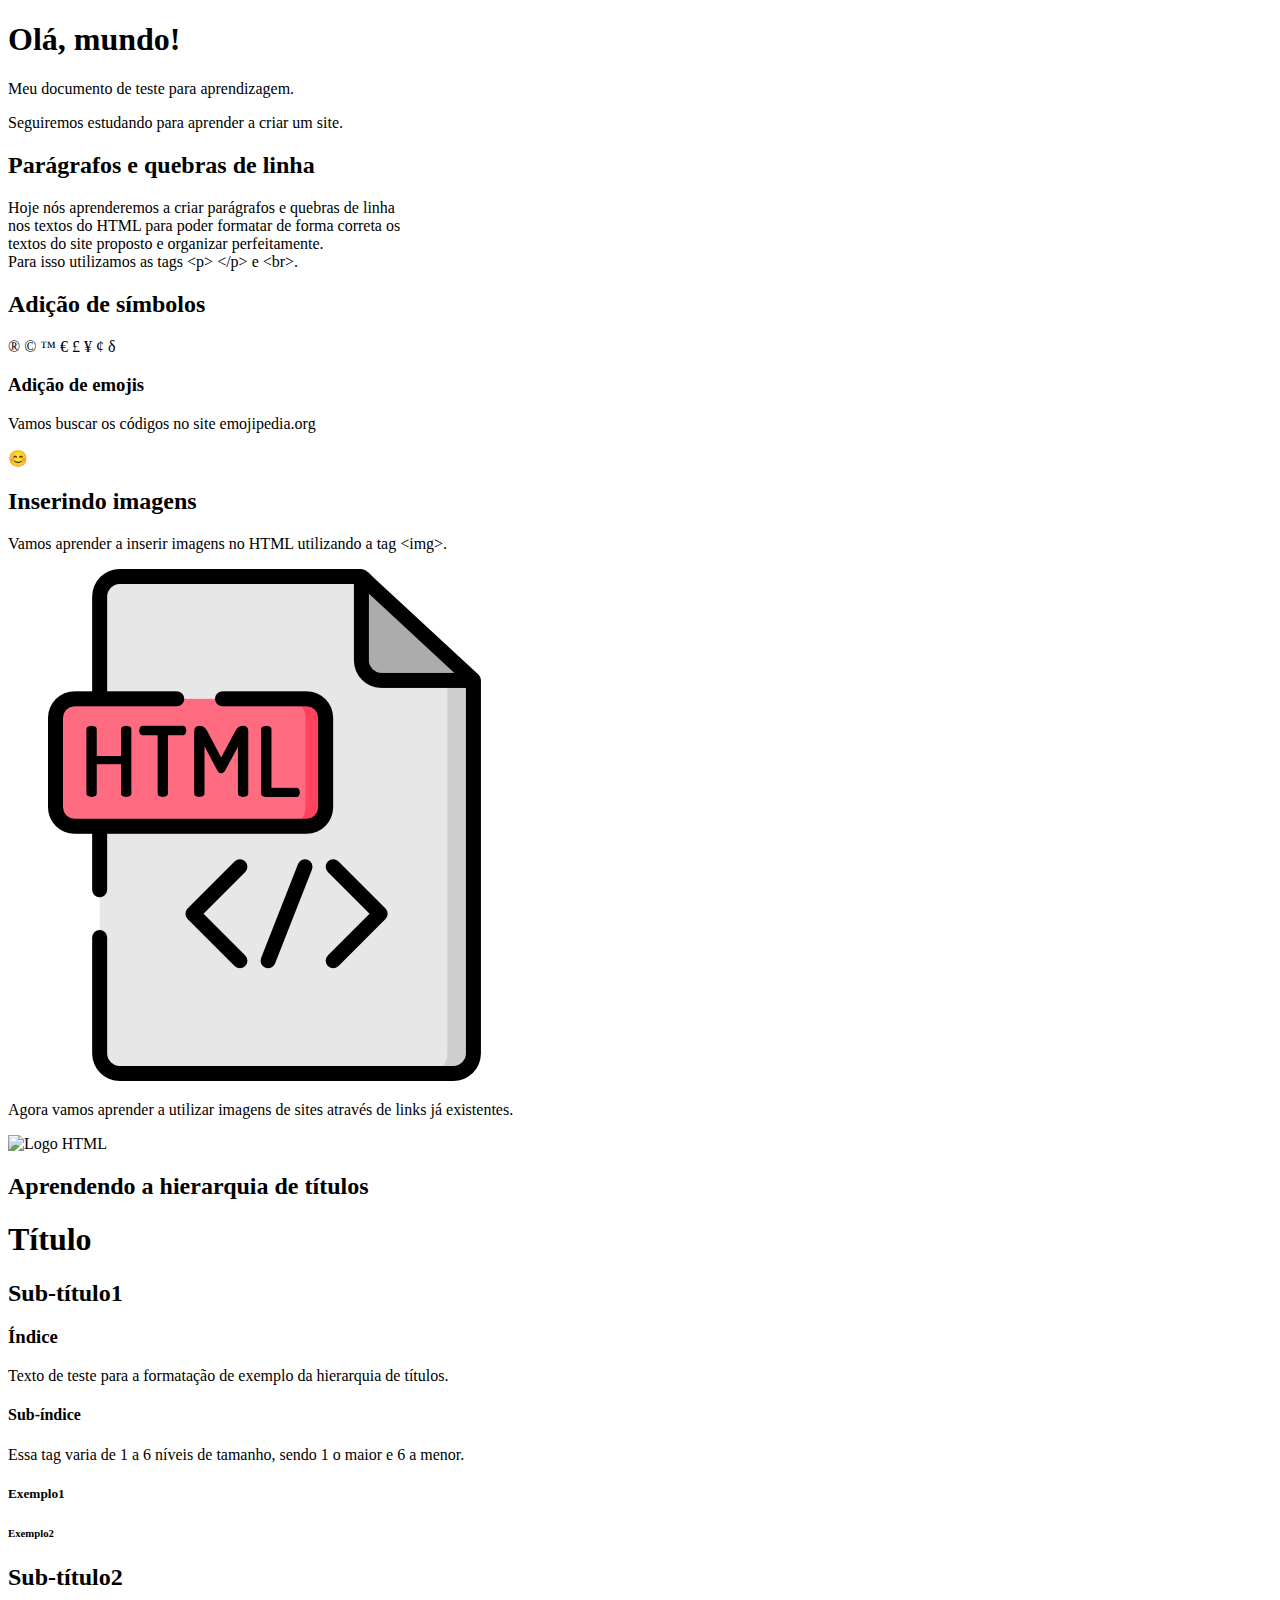
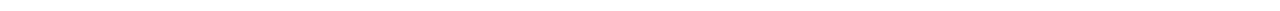
==== index.html @ 5b97d270 "aula_06" ====
<!DOCTYPE html> <!-- Digitando o ponto de exclamação o VS CODE implementa 
                uma estrutura pronta -->
<html lang="pt-BR">
<head>
    <meta charset="UTF-8"> <!-- Essa linha permite a acentuação -->
    <meta http-equiv="X-UA-Compatible" content="IE=edge">
    <meta name="viewport" content="width=device-width, initial-scale=1.0">
    <link rel="shortcut icon" href="html.ico" type="image/x-icon">
    <!-- A tag LINK esta sendo utilizada para inserir o ícone de 
    favorito no documento HTML. No VS CODE é muito simples, basta 
    digitar LINK e selecionar a opção com o complemento desejado.
    Virá preenchida automáticamente, basta trocar o arquivo dentro
    do HREF. -->
    <title>Aprendendo HTML</title>
</head>
<body>
    <h1>Olá, mundo!</h1>
    <p>Meu documento de teste para aprendizagem.</p>
    <p>Seguiremos estudando para aprender a criar um site.</p>
    <h2>Parágrafos e quebras de linha</h2>
    <p>Hoje nós aprenderemos a criar parágrafos e quebras de linha <br>
        nos textos do HTML para poder formatar de forma correta os <br>
        textos do site proposto e organizar perfeitamente.<br>
        Para isso utilizamos as tags &lt;p&gt; &lt;/p&gt; e &lt;br&gt;.
        <!-- [&lt;] LESS THAN (Menor que) / [&gt;] GREATER THAN (Maior que) -->
    </p>
    <h2>Adição de símbolos</h2>
    <p>&reg; &copy; &trade; &euro; &pound; &yen; &cent; &delta;</p>
    <h3>Adição de emojis</h3>
    <p>Vamos buscar os códigos no site emojipedia.org</p>
    <p>&#x1F60A;</p> <!-- &#x e complementa com a númeração do site -->
    <h2>Inserindo imagens</h2>
    <p>Vamos aprender a inserir imagens no HTML utilizando a tag 
        &lt;img&gt;.</p> 
    <!-- Melhor apenas digitar IMG e dar ENTER, pois o VS CODE 
        complementa o resto. -->
    <img src="html.png" alt="Figura HTML">
    <!-- Dentro das aspas do SRC aperte CTRL+ESPAÇO para selecionar
    imagem da raiz do projeto. -->
    <p>Agora vamos aprender a utilizar imagens de sites através de 
        links já existentes.
    </p>
    <img src="https://cdn-icons-png.flaticon.com/512/888/888859.png" 
    alt="Logo HTML">
    <!-- Basta colar o link da imagem nas aspas do SRC. Porém a imagem
    só aparece enquanto o servidor da imagem permanecer ativo e em 
    conexão. -->
    <h2>Aprendendo a hierarquia de títulos</h2>
    <h1>Título</h1>
    <h2>Sub-título1</h2>
    <h3>Índice</h3>
    <p>Texto de teste para a formatação de exemplo da hierarquia
        de títulos.
    </p>
    <h4>Sub-índice</h4>
    <p>Essa tag varia de 1 a 6 níveis de tamanho, sendo 1 o 
        maior e 6 a menor.
    </p>
    <h5>Exemplo1</h5><h6>Exemplo2</h6>
    <h2>Sub-título2</h2>
</body>
</html>
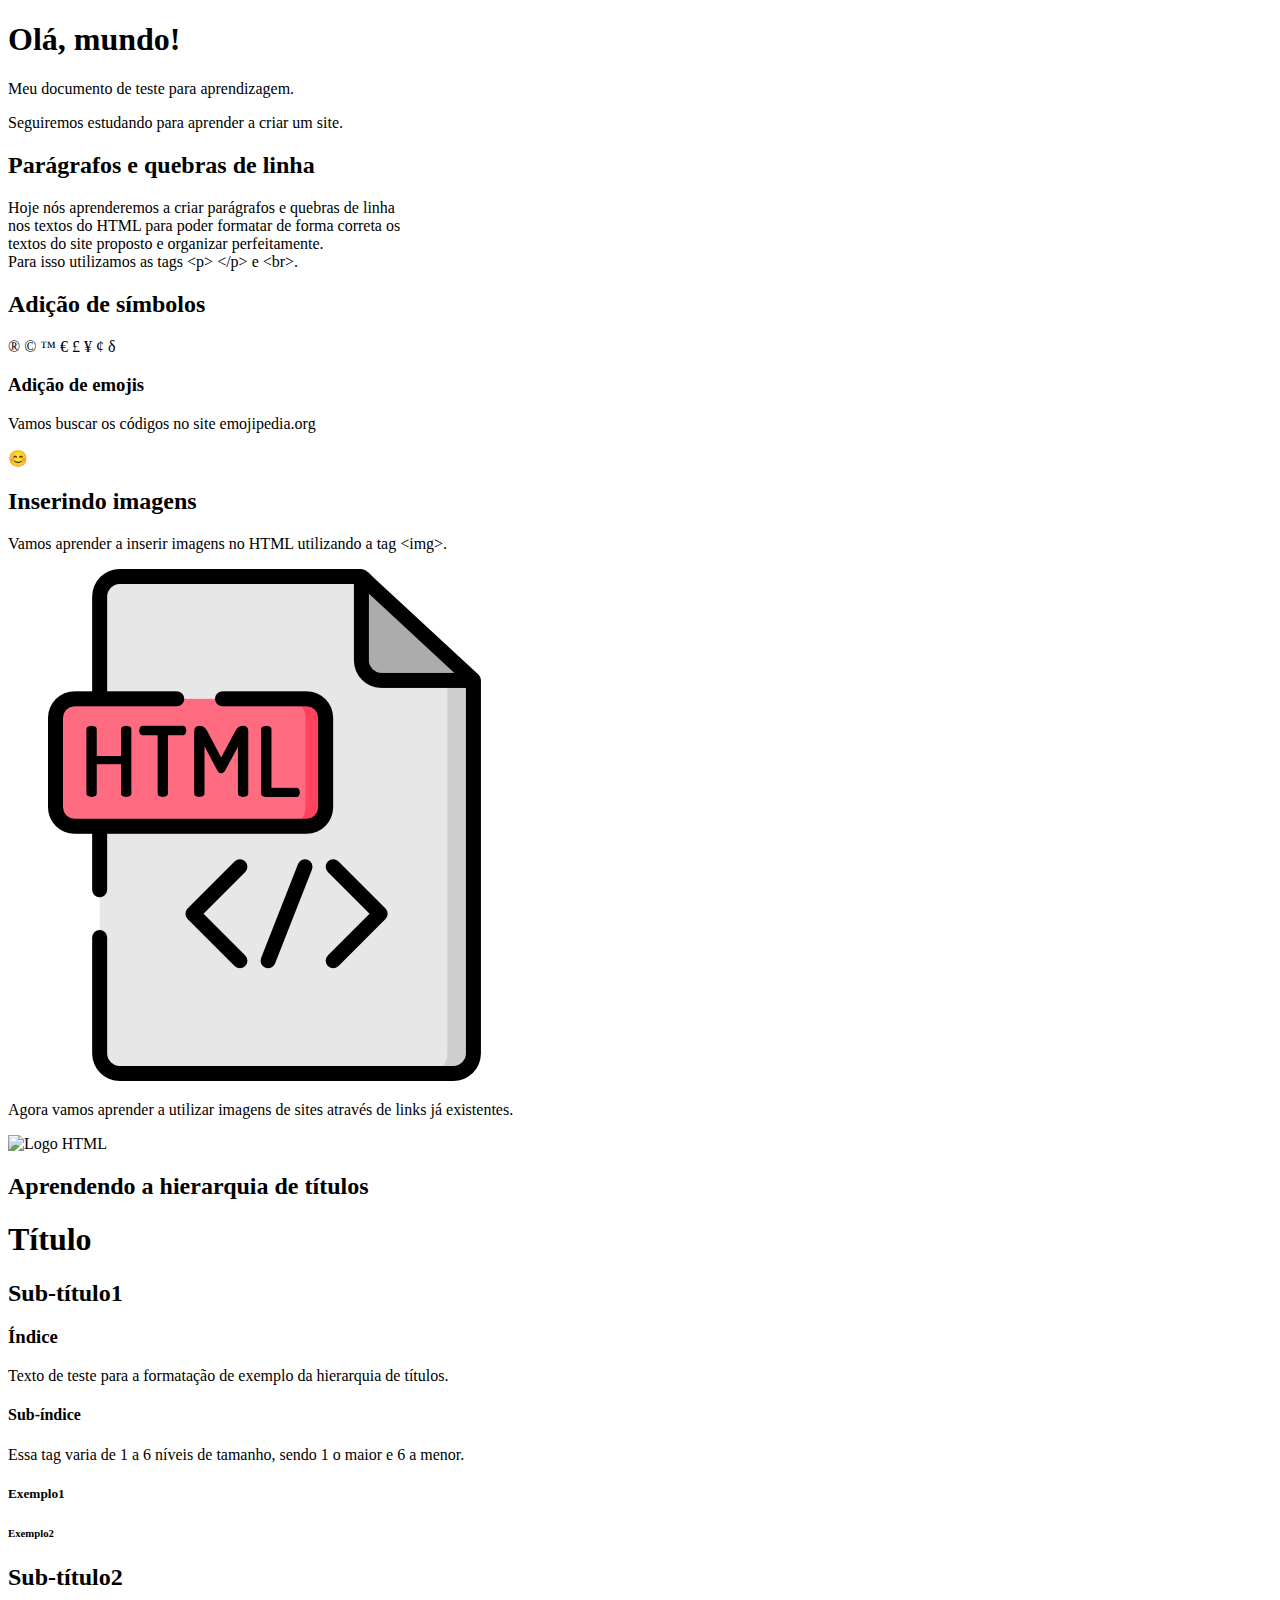
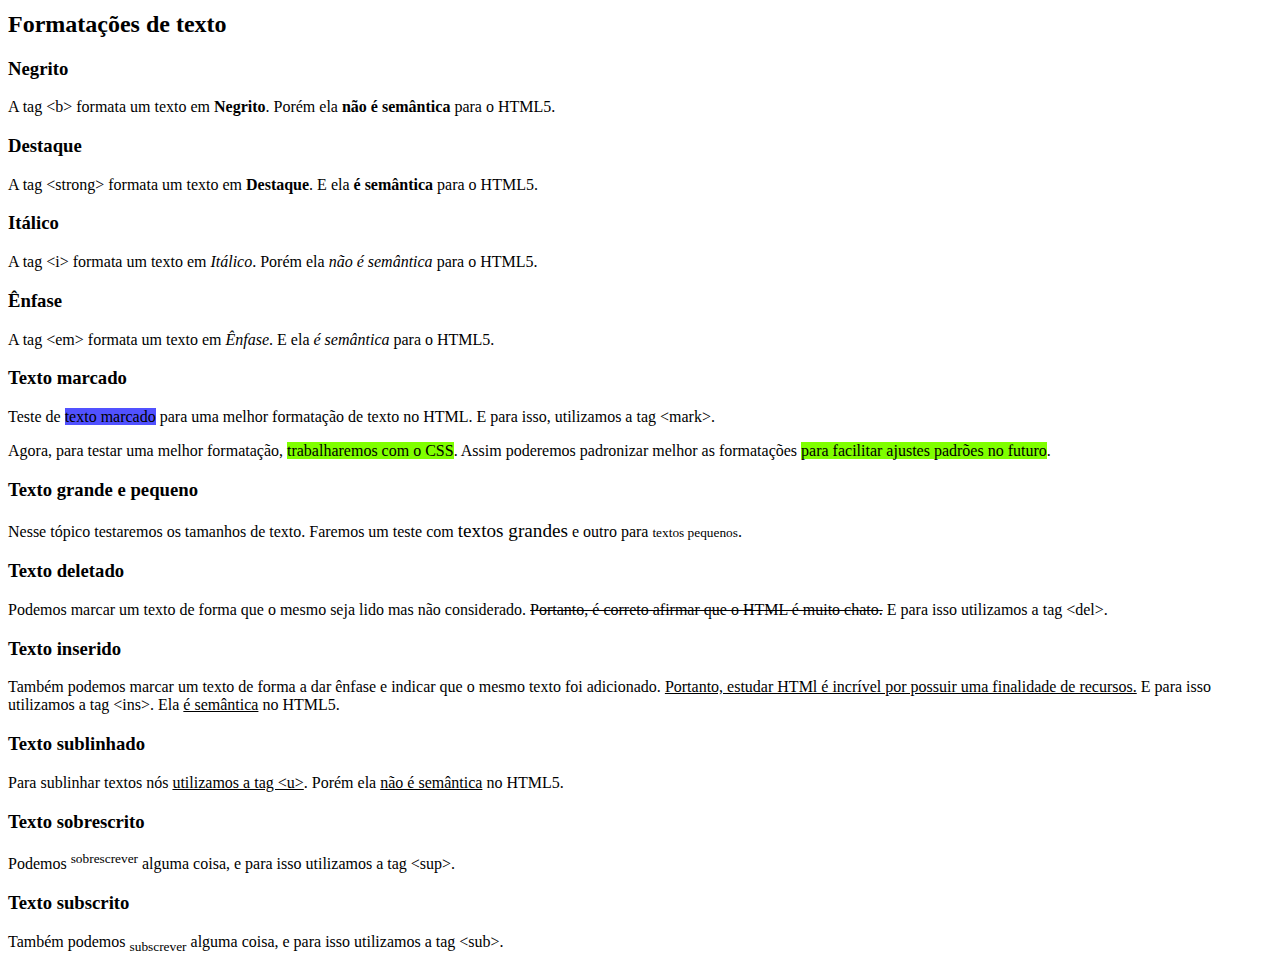
==== commit fcbc0c92: "aula_07" ====
--- a/index.html
+++ b/index.html
@@ -12,6 +12,11 @@
     Virá preenchida automáticamente, basta trocar o arquivo dentro
     do HREF. -->
     <title>Aprendendo HTML</title>
+    <style>
+        mark {
+            background-color: chartreuse;
+        }
+    </style>
 </head>
 <body>
     <h1>Olá, mundo!</h1>
@@ -58,5 +63,83 @@
     </p>
     <h5>Exemplo1</h5><h6>Exemplo2</h6>
     <h2>Sub-título2</h2>
+    <h2>Formatações de texto</h2>
+    <h3>Negrito</h3>
+    <p>A tag &lt;b&gt; formata um texto em <b>Negrito</b>.
+        Porém ela <b>não é semântica</b> para o HTML5.
+    </p>
+    <h3>Destaque</h3>
+    <p>A tag &lt;strong&gt; formata um texto em <strong>Destaque</strong>.
+        E ela <strong>é semântica</strong> para o HTML5.
+    </p>
+    <h3>Itálico</h3>
+    <p>A tag &lt;i&gt; formata um texto em <i>Itálico</i>.
+        Porém ela <i>não é semântica</i> para o HTML5.
+    </p>
+    <h3>Ênfase</h3>
+    <p>A tag &lt;em&gt; formata um texto em <em>Ênfase</em>.
+        E ela <em>é semântica</em> para o HTML5.
+    </p>
+<!-- As teclas de atalho CTRL+SHIFT+P e selecionar 'Emmet: 
+    Envolver com Abreviação' ajuda na formatação do código 
+    quando necessário inserir tags rapidamente entre um texto
+    selecionado.-->
+    <h3>Texto marcado</h3>
+    <p>Teste de <mark style="background-color: #5151ff;">
+        <!-- Um dos métodos de se usar o STYLE. Tornando essa
+        tag uma formatação única. -->
+        texto marcado</mark> para uma melhor formatação de 
+        texto no HTML. E para isso, utilizamos a tag &lt;mark&gt;.
+    </p>
+    <p>
+        Agora, para testar uma melhor formatação, <mark>
+        trabalharemos com o CSS</mark>. Assim poderemos 
+        padronizar melhor as formatações <mark>para facilitar
+        ajustes padrões no futuro</mark>.
+    </p>
+<!-- Na tag HEAD criamos a tag STYLE referênciando a tag MARK
+para padronizar a formatação em todas as tags MARK. Lembrando
+que STYLE é padrão CSS. -->
+    <h3>Texto grande e pequeno</h3>
+    <p>
+        Nesse tópico testaremos os tamanhos de texto. Faremos 
+        um teste com <big>textos grandes</big> e outro para 
+<!-- Tags em VERMELHO significam que estão obsoletas em novas
+atualizações do HTML, e irão cair em desuso futuramente. É
+recomendado a não utilização delas. -->
+<!-- Atualmente o ideal para aterações de tamanho assim é a 
+utilização do CSS para a formatação de tamanho do texto. -->
+        <small>textos pequenos</small>.
+    </p>
+    <h3>Texto deletado</h3>
+    <p>
+        Podemos marcar um texto de forma que o mesmo seja lido 
+        mas não considerado. <del>Portanto, é correto afirmar 
+        que o HTML é muito chato.</del> E para isso utilizamos 
+        a tag &lt;del&gt;.
+    </p>
+    <h3>Texto inserido</h3>
+    <p>
+        Também podemos marcar um texto de forma a dar ênfase e 
+        indicar que o mesmo texto foi adicionado. <ins>Portanto, 
+        estudar HTMl é incrível por possuir uma finalidade de 
+        recursos.</ins> E para isso utilizamos a tag &lt;ins&gt;. 
+        Ela <ins>é semântica</ins> no HTML5.
+    </p>
+    <h3>Texto sublinhado</h3>
+    <p>
+        Para sublinhar textos nós <u>utilizamos a tag &lt;u&gt;</u>. 
+        Porém ela <u>não é semântica</u> no HTML5.
+    </p>
+    <h3>Texto sobrescrito</h3>
+    <p>
+        Podemos <sup>sobrescrever</sup> alguma coisa, e para isso 
+        utilizamos a tag &lt;sup&gt;.
+    </p>
+    <h3>Texto subscrito</h3>
+    <p>
+        Também podemos <sub>subscrever</sub> alguma coisa, e para 
+        isso utilizamos a tag &lt;sub&gt;.
+    </p>
 </body>
 </html>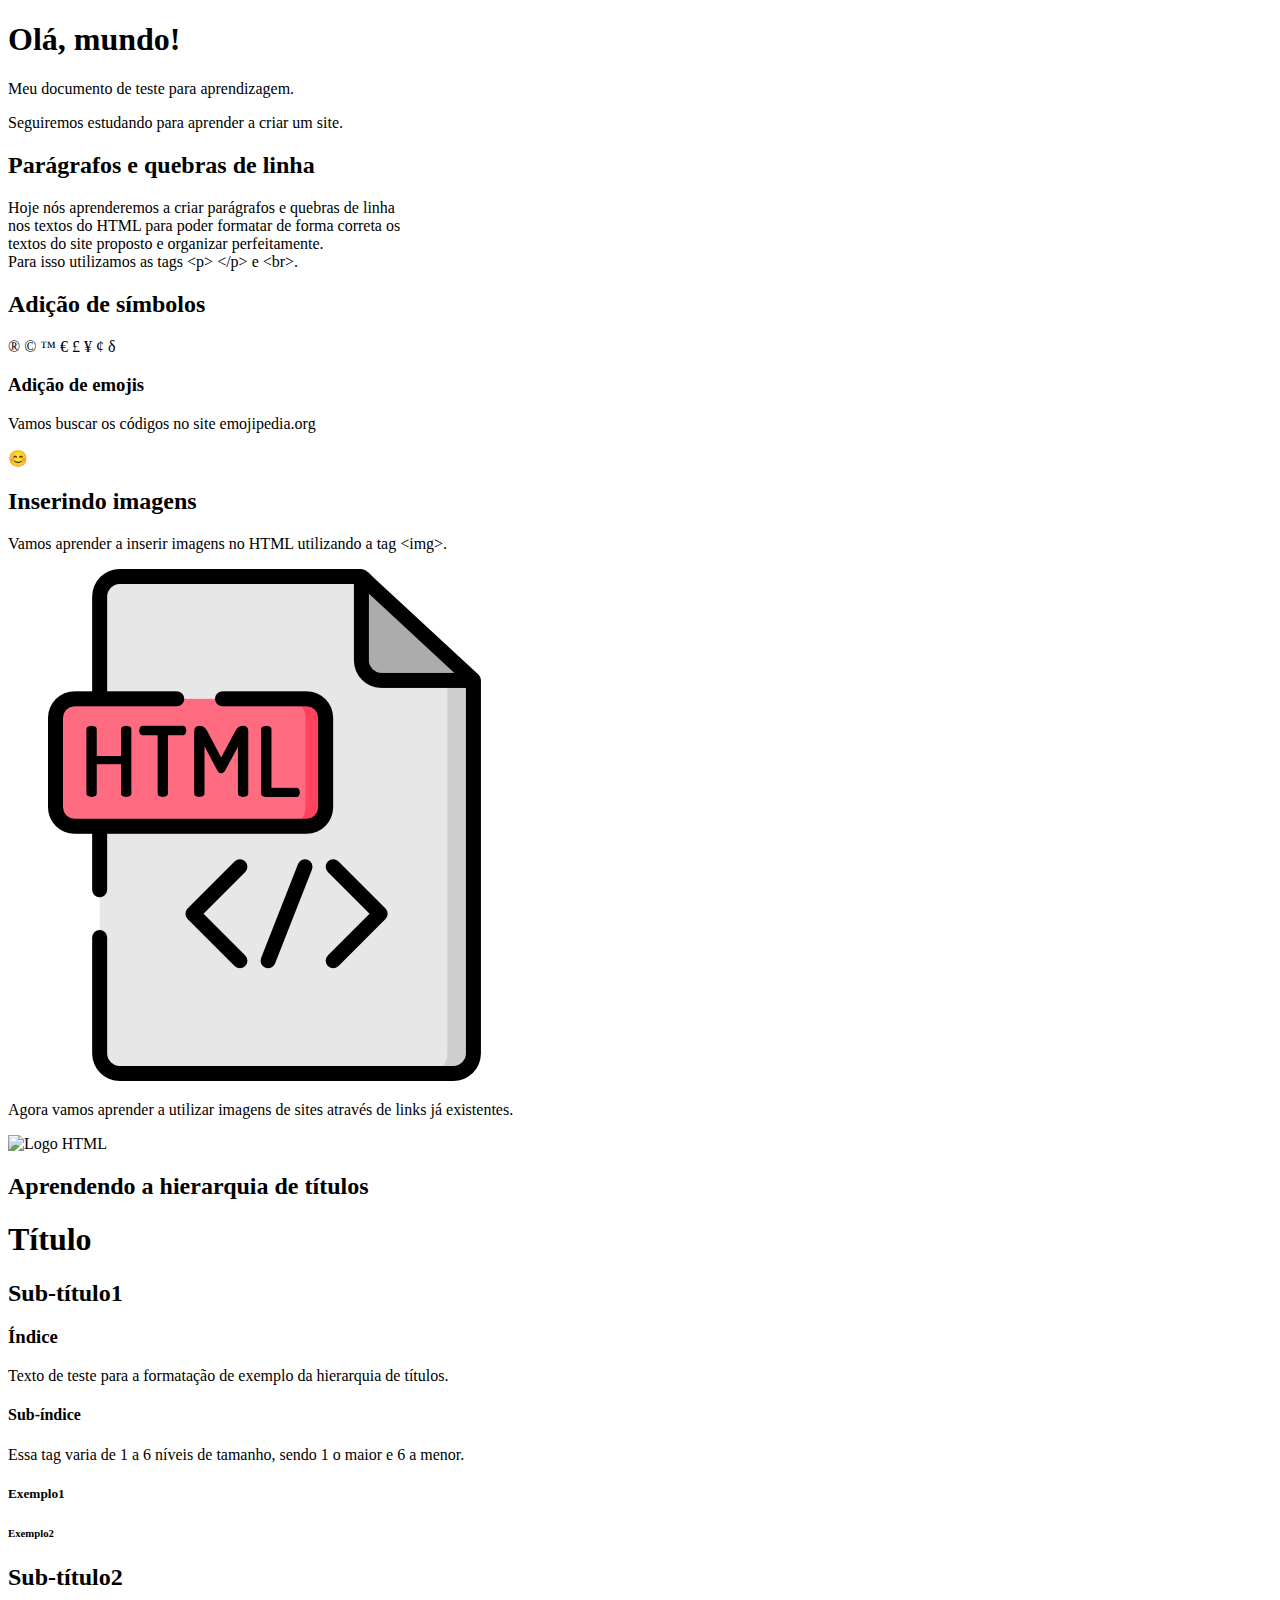
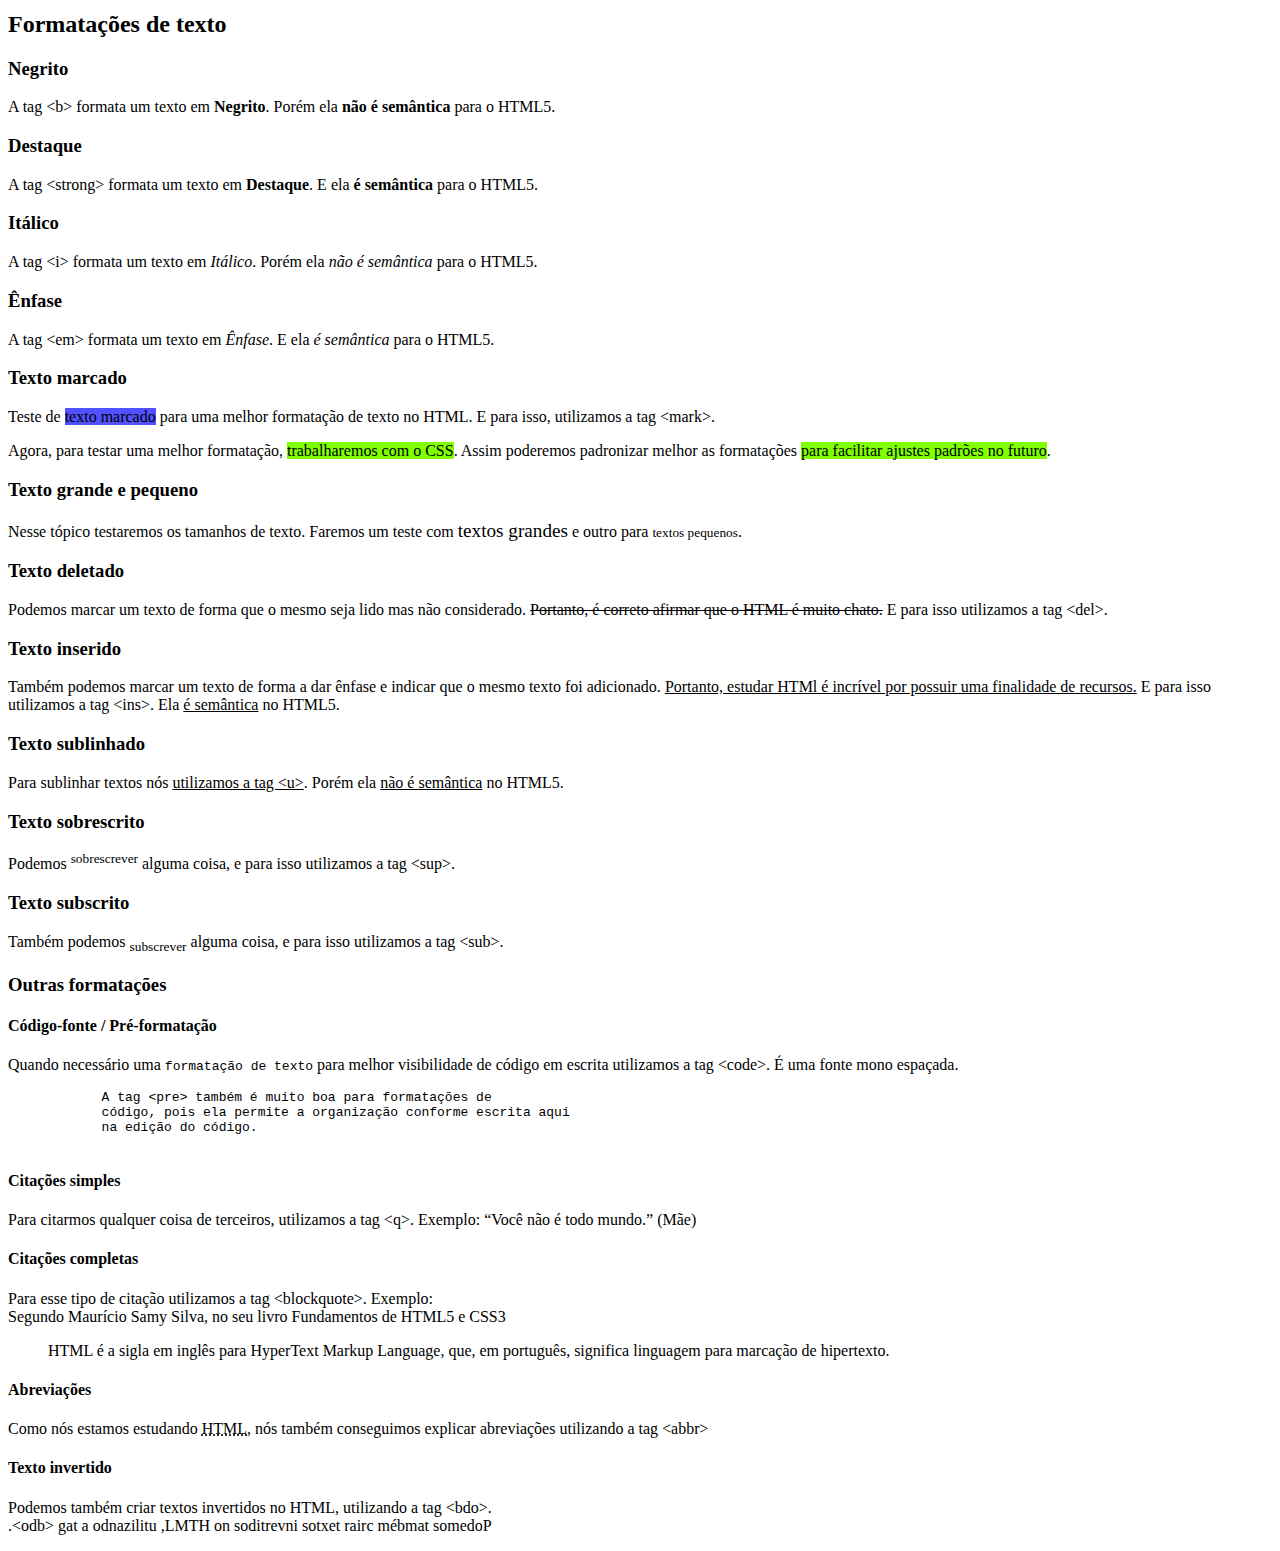
==== commit e7f6dfd6: "aula_08" ====
--- a/index.html
+++ b/index.html
@@ -141,5 +141,46 @@
         Também podemos <sub>subscrever</sub> alguma coisa, e para 
         isso utilizamos a tag &lt;sub&gt;.
     </p>
+    <h3>Outras formatações</h3>
+    <h4>Código-fonte / Pré-formatação</h4>
+    <p>
+        Quando necessário uma <code>formatação de texto</code> para 
+        melhor visibilidade de código em escrita utilizamos a tag 
+        &lt;code&gt;. É uma fonte mono espaçada.
+    </p>
+    <pre>
+            A tag &lt;pre&gt; também é muito boa para formatações de
+            código, pois ela permite a organização conforme escrita aqui
+            na edição do código.
+    </pre>
+    <h4>Citações simples</h4>
+    <p>
+        Para citarmos qualquer coisa de terceiros, utilizamos a tag &lt;q&gt;. 
+        Exemplo: <q>Você não é todo mundo.</q> (Mãe)
+    </p>
+    <h4>Citações completas</h4>
+    <p>
+        Para esse tipo de citação utilizamos a tag &lt;blockquote&gt;. 
+        Exemplo:<br>
+        Segundo Maurício Samy Silva, no seu livro Fundamentos de HTML5 e CSS3<br>
+        <blockquote cite="https://www.google.com.br/books/edition/Fundamentos_de_HTML5_e_CSS3/2iPYCQAAQBAJ?hl=pt-BR&gbpv=0">
+        <!-- O link não é exibido visualmente, mas ajuda bastante os gerenciadores
+        de busca no back-end. -->
+            HTML é a sigla em inglês para HyperText Markup Language, que, em
+            português, significa linguagem para marcação de hipertexto.
+        </blockquote>
+    </p>
+    <h4>Abreviações</h4>
+    <P>
+        Como nós estamos estudando <abbr title="HyperText Markup Language">HTML</abbr>, 
+        nós também conseguimos explicar abreviações utilizando a tag &lt;abbr&gt;
+    </P>
+    <h4>Texto invertido</h4>
+    <p>
+        Podemos também criar textos invertidos no HTML, utilizando a tag &lt;bdo&gt;.<br>
+        <bdo dir="rtl">Podemos também criar textos invertidos no HTML, utilizando a tag 
+        &lt;bdo&gt;.</bdo>
+    </p>
+    
 </body>
 </html>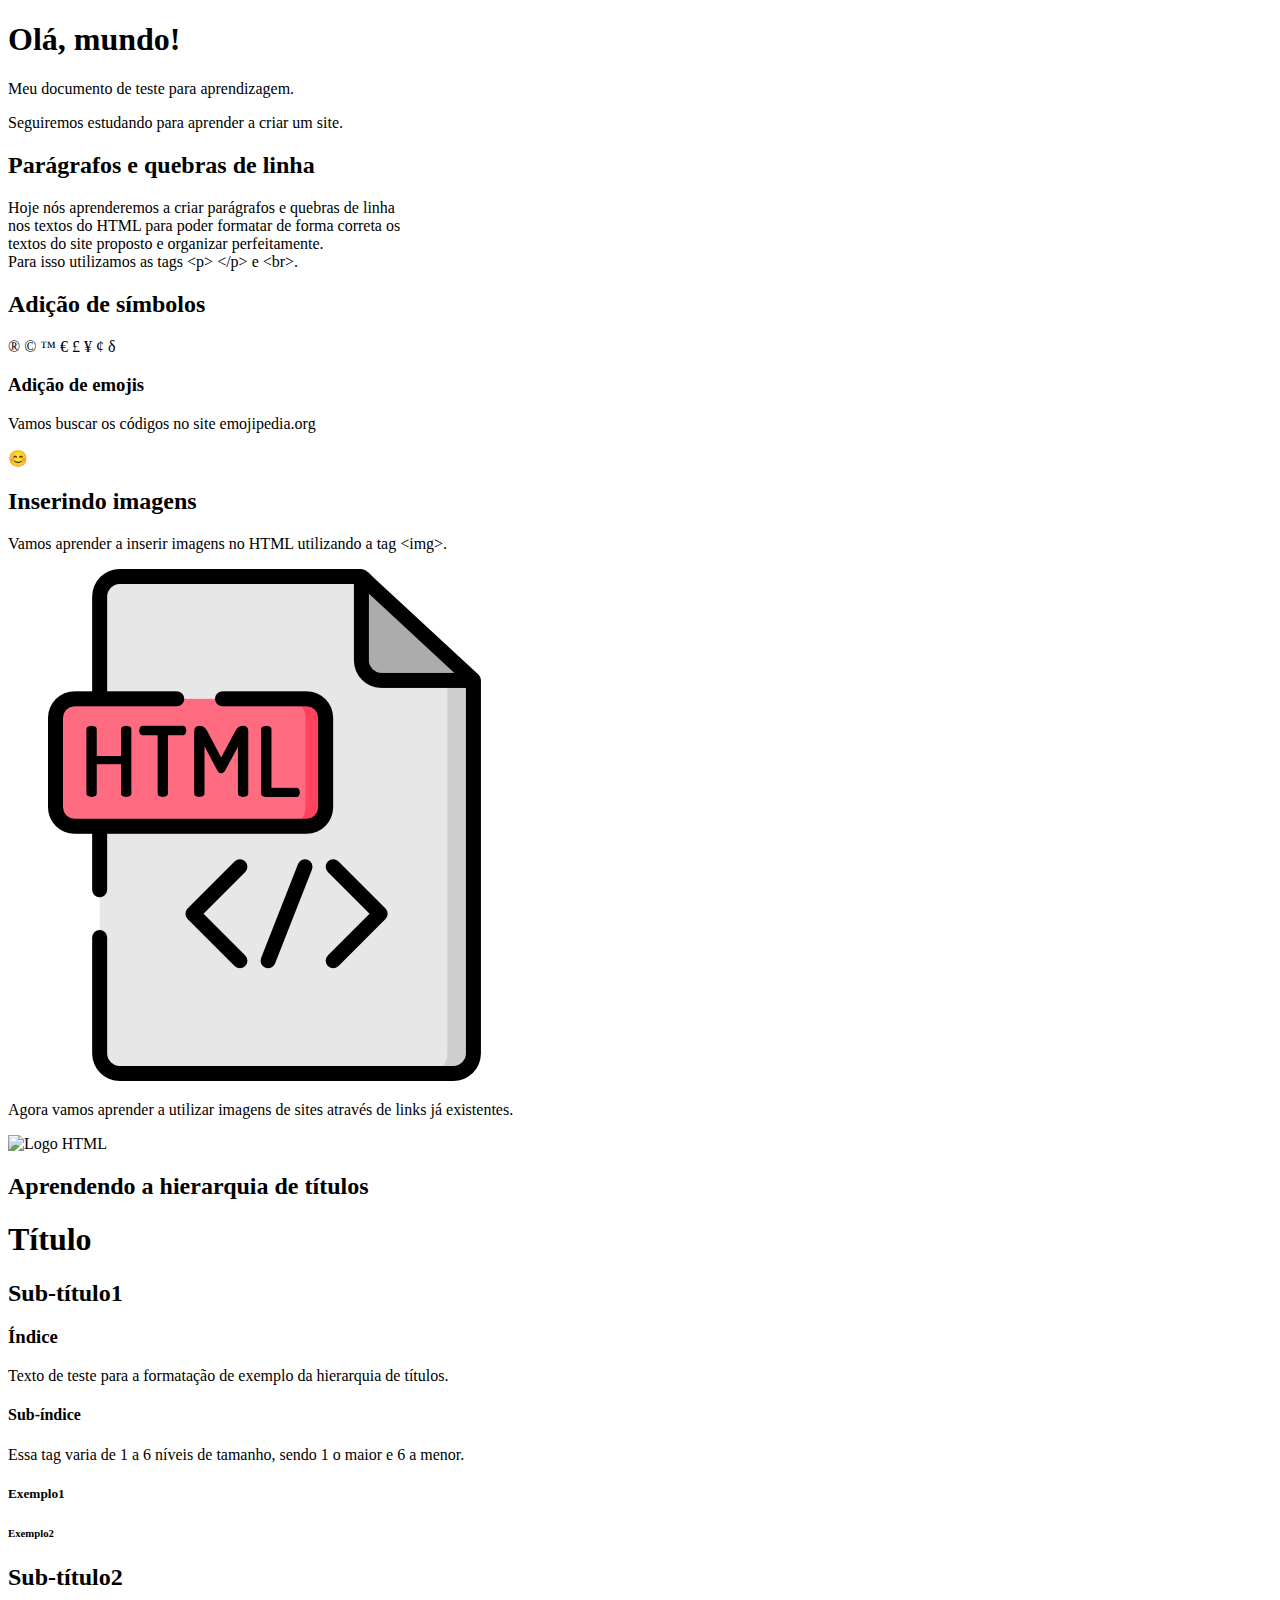
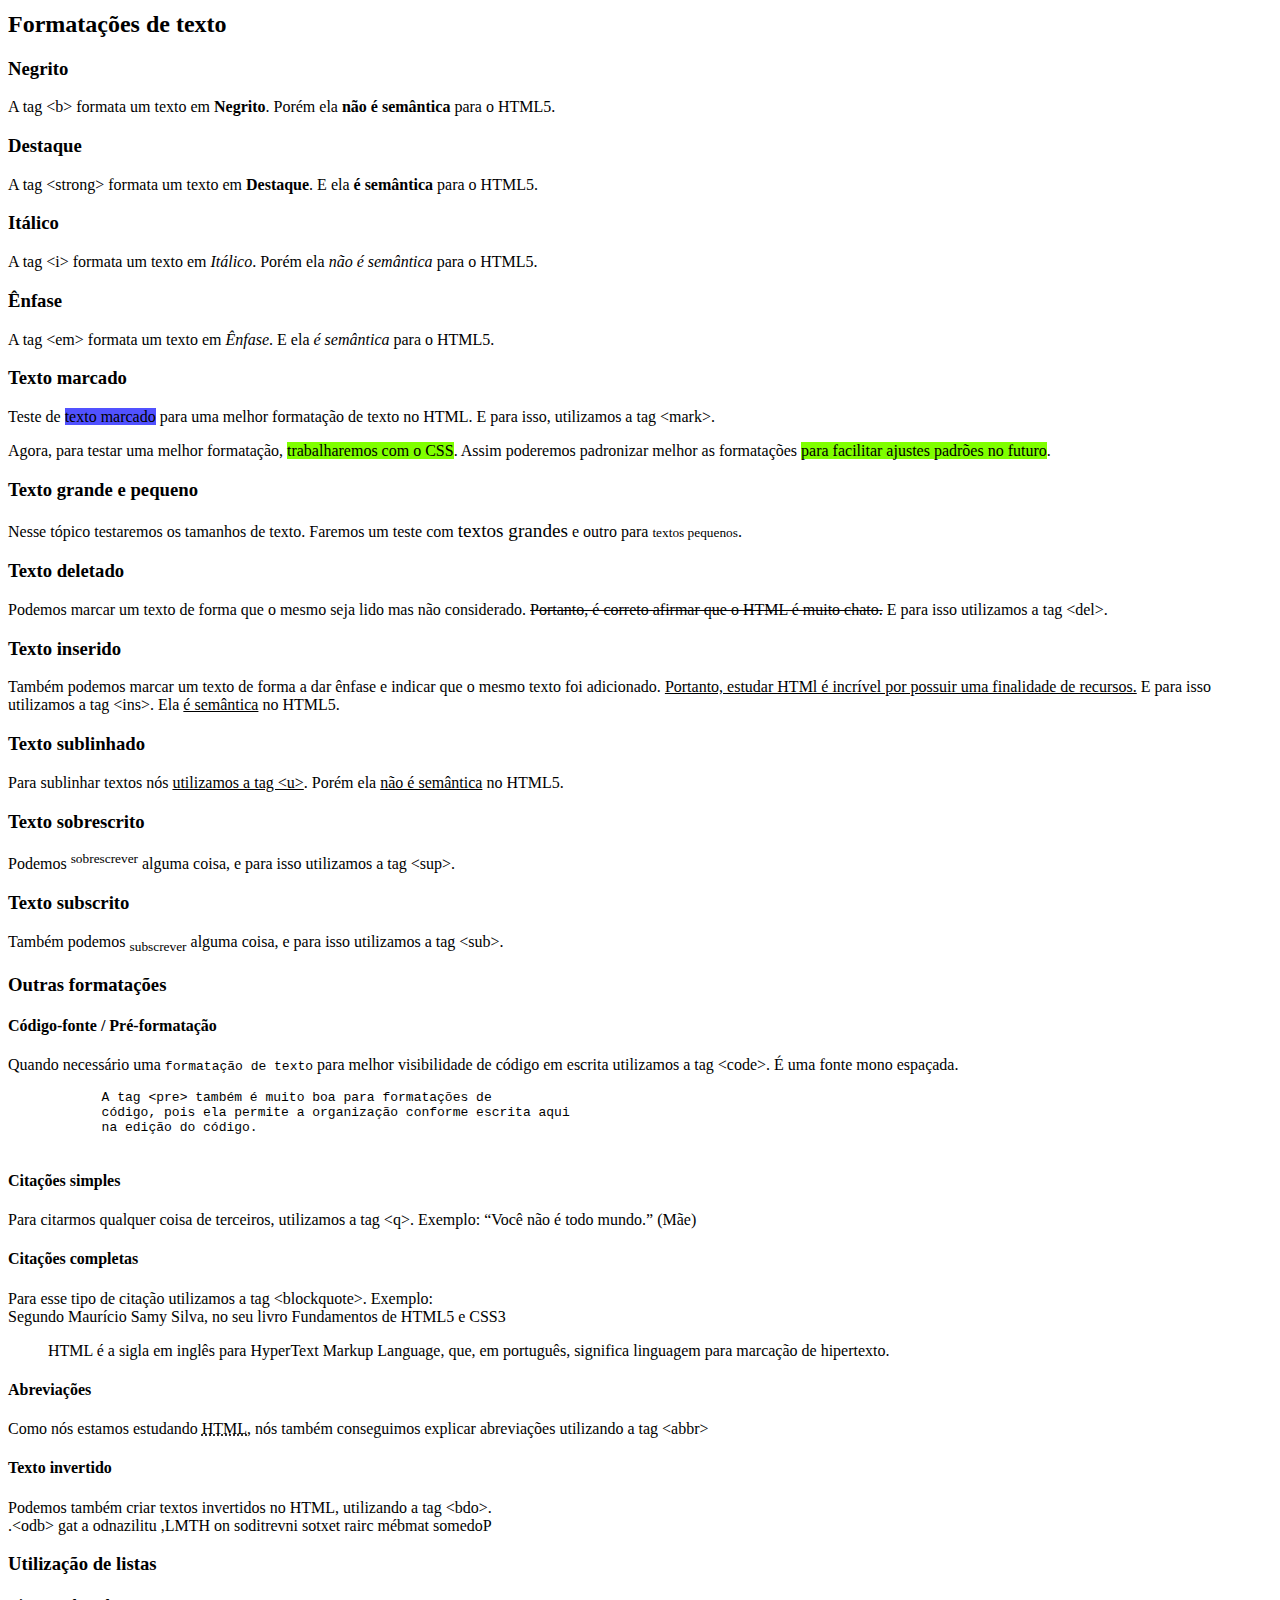
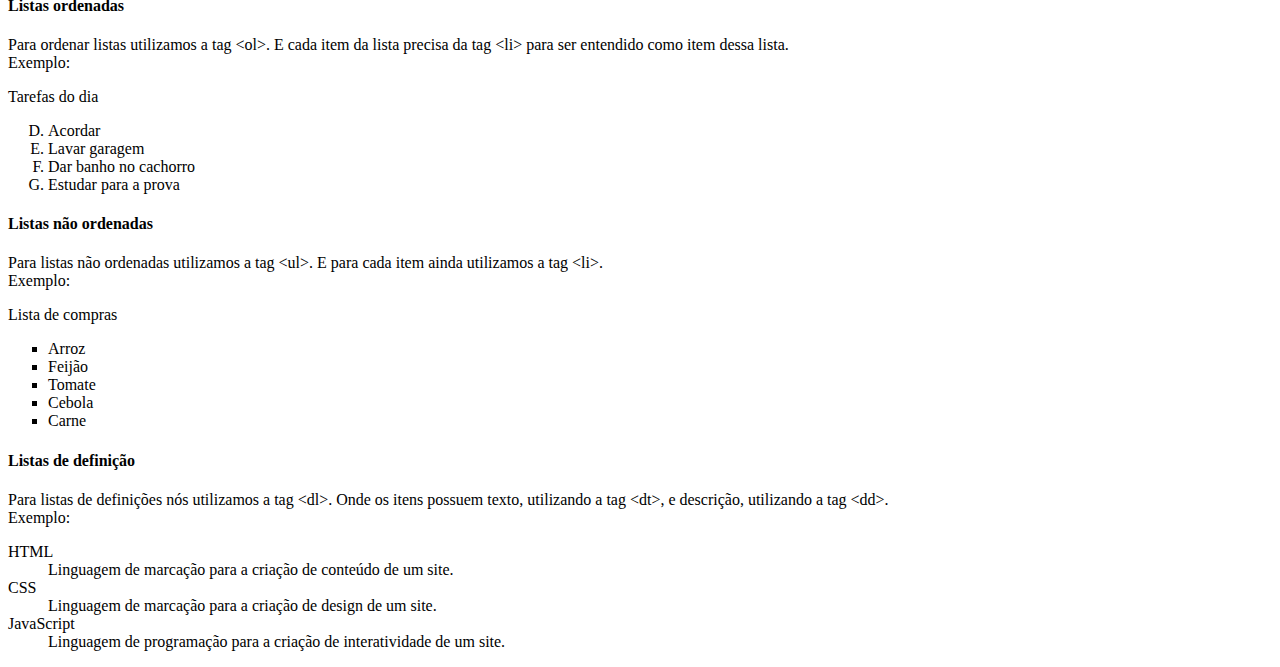
==== commit 20b10602: "aula_09" ====
--- a/index.html
+++ b/index.html
@@ -181,6 +181,51 @@
         <bdo dir="rtl">Podemos também criar textos invertidos no HTML, utilizando a tag 
         &lt;bdo&gt;.</bdo>
     </p>
+    <h3>Utilização de listas</h3>
+    <h4>Listas ordenadas</h4>
+    <p>
+        Para ordenar listas utilizamos a tag &lt;ol&gt;. E cada item da lista precisa 
+        da tag &lt;li&gt; para ser entendido como item dessa lista. <br>
+        Exemplo:
+    </p>  
+    <p>Tarefas do dia</p>      
+    <ol type="A" start="4">
+    <!-- O TYPE formata o índice de ordenação e o START é a partir de qual começará.-->
+        <li>Acordar</li>
+        <li>Lavar garagem</li>
+        <li>Dar banho no cachorro</li>
+        <li>Estudar para a prova</li>
+    </ol>
+
+    <h4>Listas não ordenadas</h4>
+    <p>
+        Para listas não ordenadas utilizamos a tag &lt;ul&gt;. E para cada item ainda 
+        utilizamos a tag &lt;li&gt;. <br>
+        Exemplo:
+    </p>
+    <p>Lista de compras</p>
+    <ul type="SQUARE">
+    <!-- O TYPE aqui possuí apenas 3 opções: DISC[Padrão], CIRCLE e SQUARE. -->
+        <li>Arroz</li>
+        <li>Feijão</li>
+        <li>Tomate</li>
+        <li>Cebola</li>
+        <li>Carne</li>
+    </ul>
+    <h4>Listas de definição</h4>
+    <p>
+        Para listas de definições nós utilizamos a tag &lt;dl&gt;. Onde os itens possuem
+        texto, utilizando a tag &lt;dt&gt;, e descrição, utilizando a tag &lt;dd&gt;. <br>
+        Exemplo:
+    </p>
+    <dl>
+        <dt>HTML</dt>
+        <dd>Linguagem de marcação para a criação de conteúdo de um site.</dd>
+        <dt>CSS</dt>
+        <dd>Linguagem de marcação para a criação de design de um site.</dd>
+        <dt>JavaScript</dt>
+        <dd>Linguagem de programação para a criação de interatividade de um site.</dd>
+    </dl>
     
 </body>
 </html>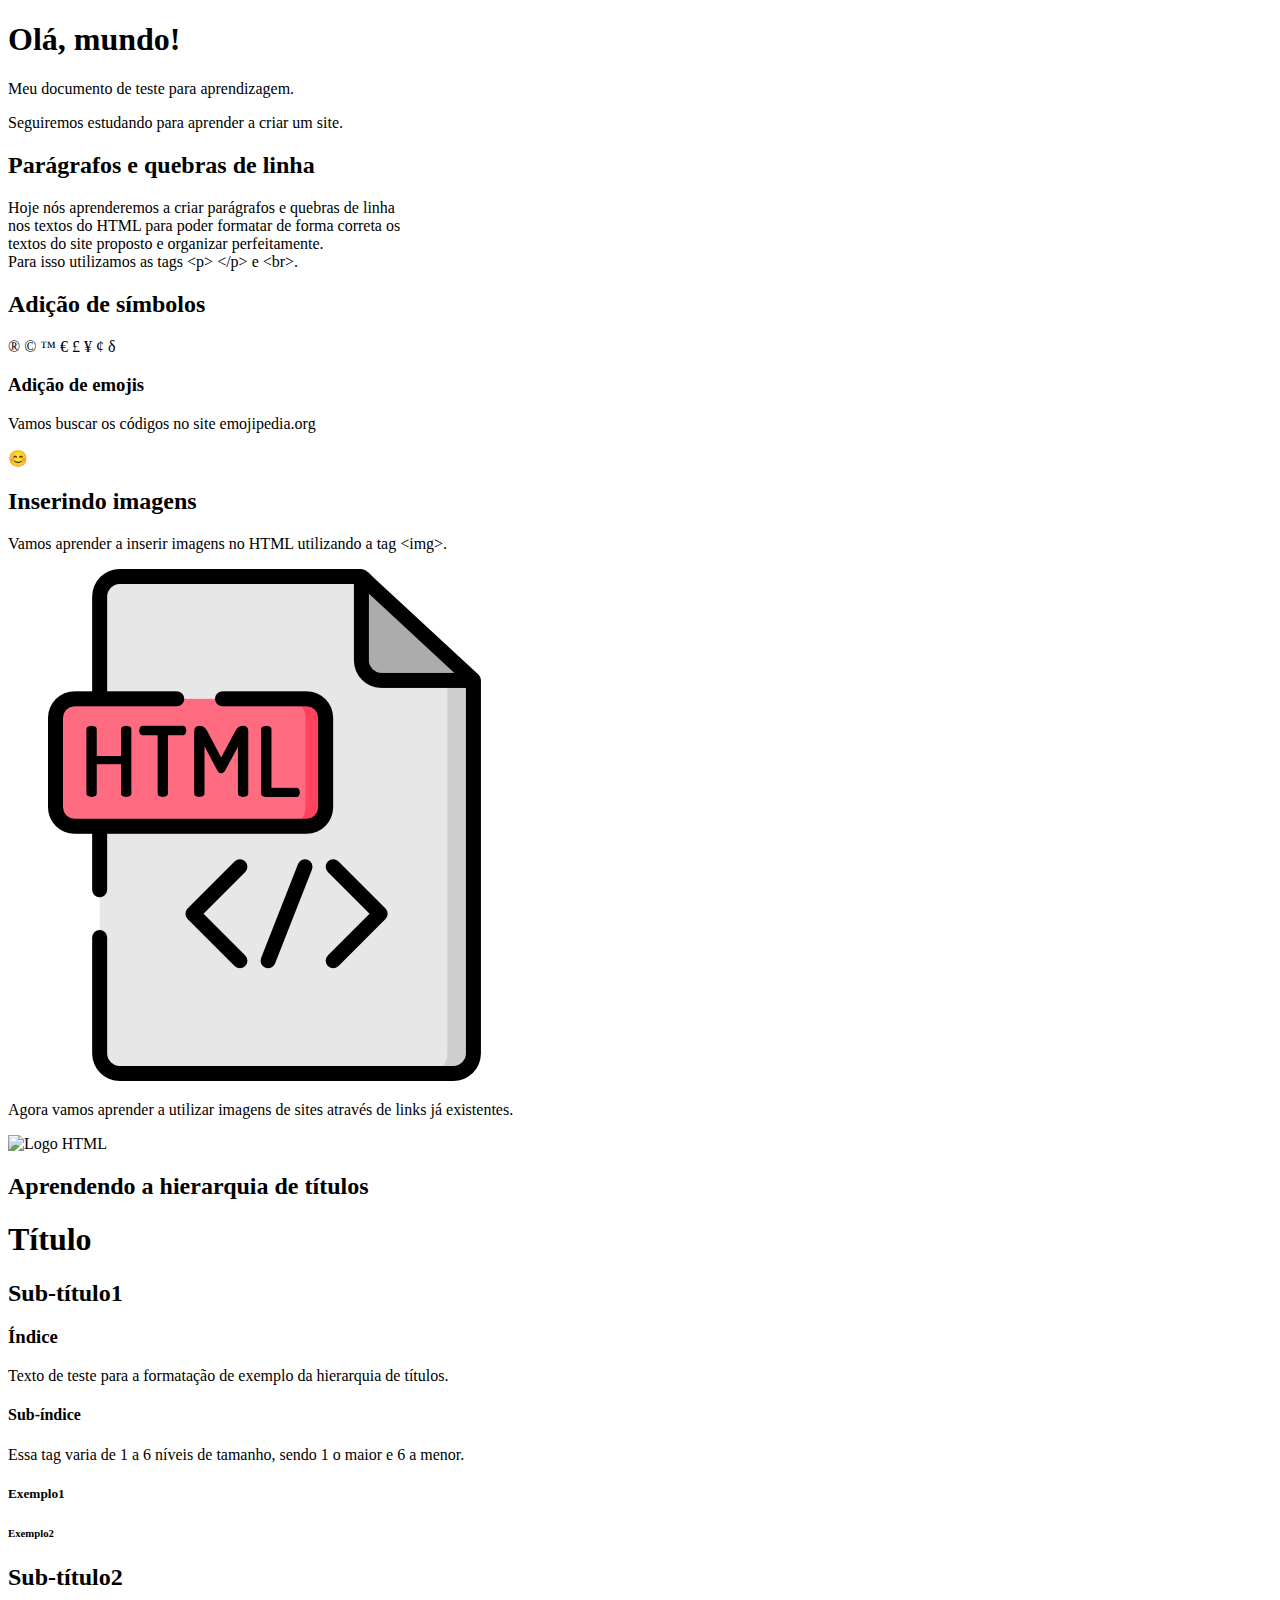
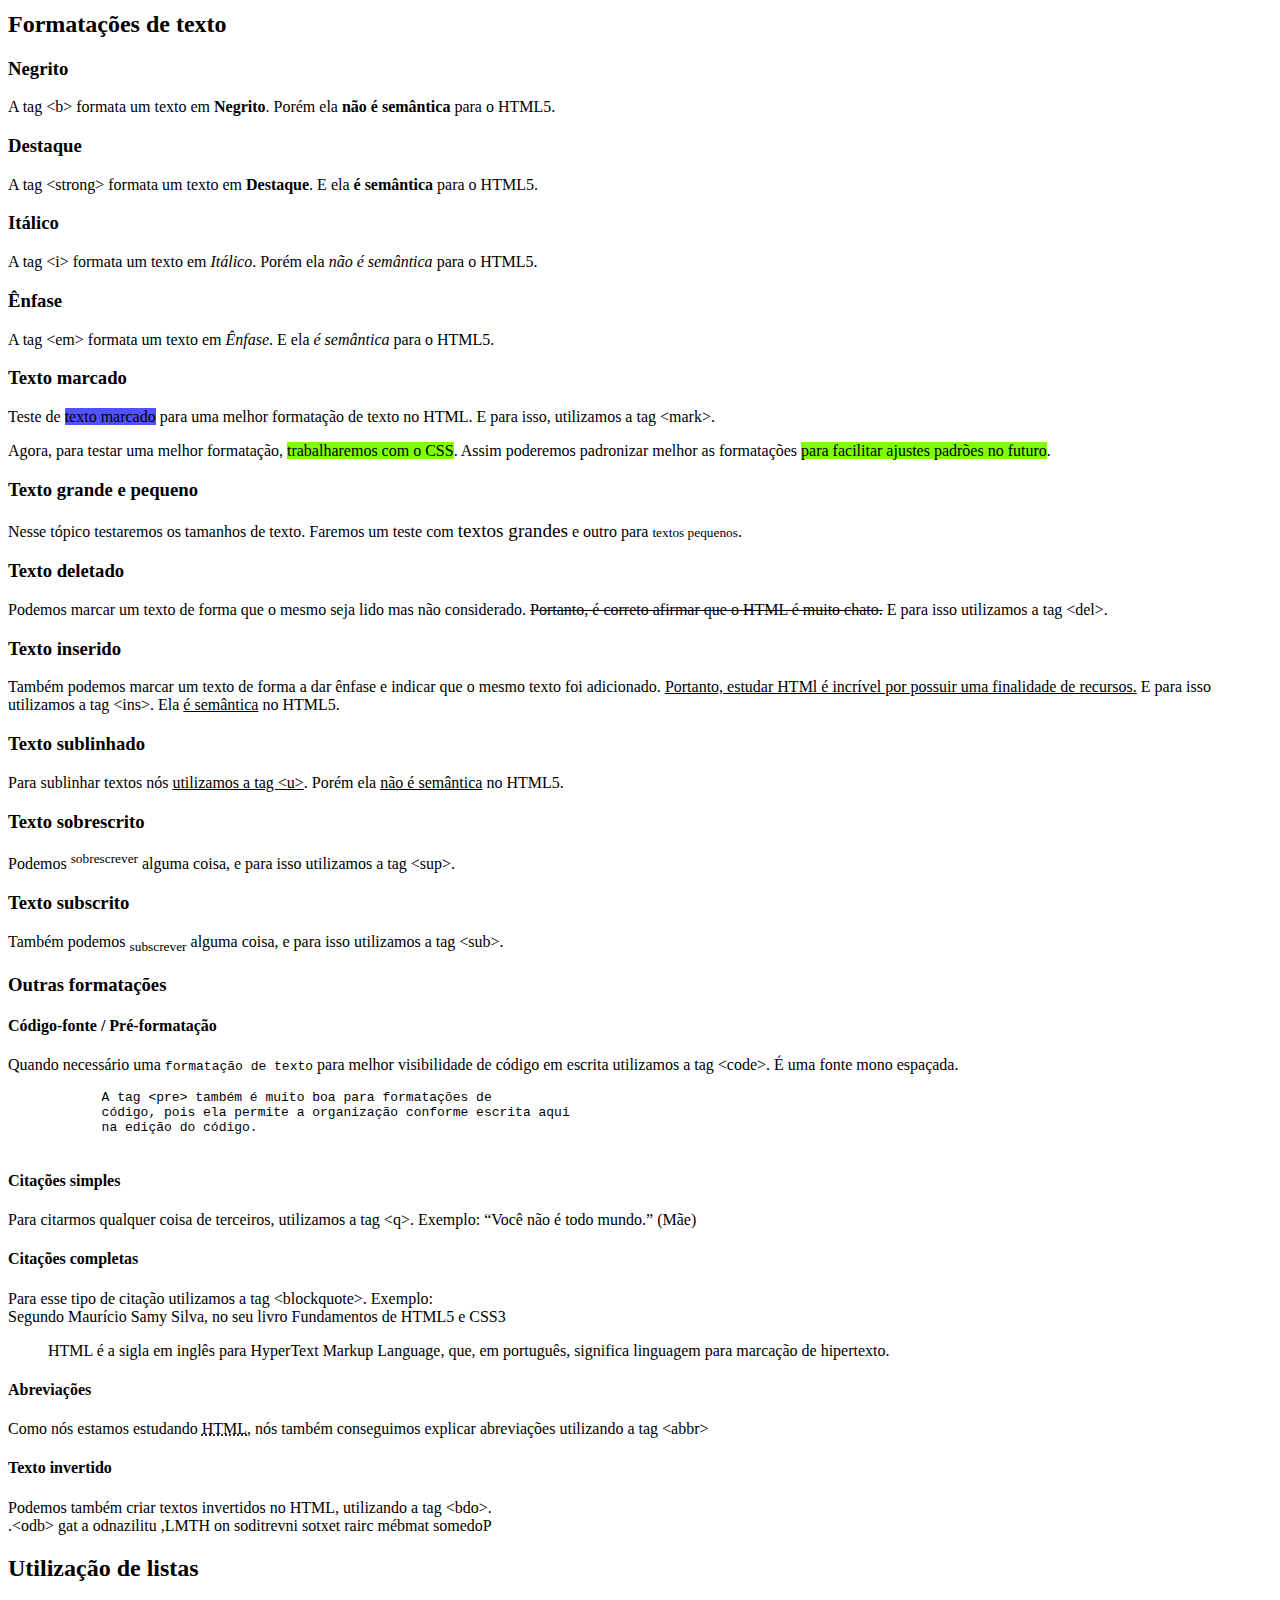
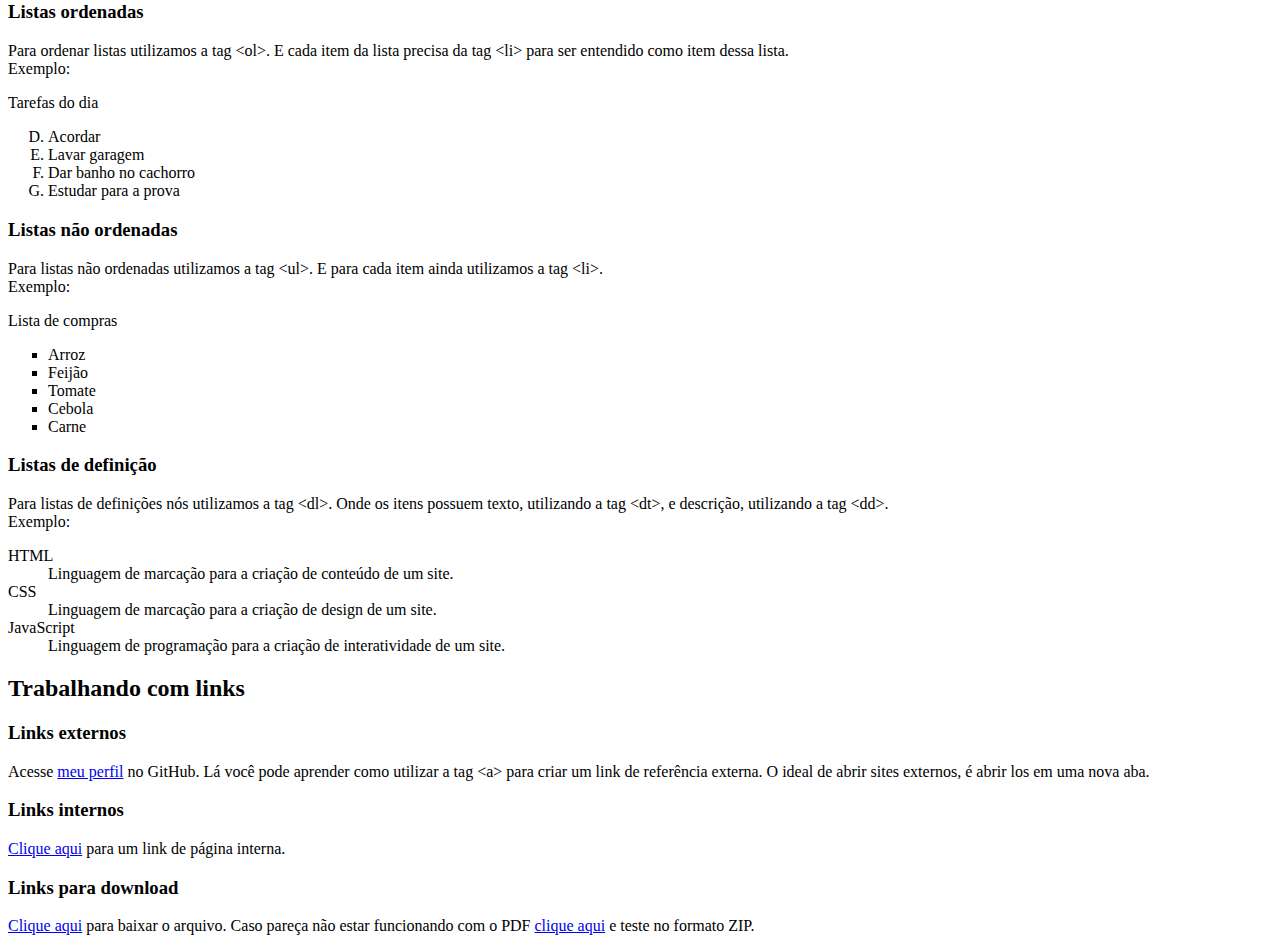
==== commit 2bd5effe: "aula_10" ====
--- a/index.html
+++ b/index.html
@@ -181,8 +181,8 @@
         <bdo dir="rtl">Podemos também criar textos invertidos no HTML, utilizando a tag 
         &lt;bdo&gt;.</bdo>
     </p>
-    <h3>Utilização de listas</h3>
-    <h4>Listas ordenadas</h4>
+    <h2>Utilização de listas</h2>
+    <h3>Listas ordenadas</h3>
     <p>
         Para ordenar listas utilizamos a tag &lt;ol&gt;. E cada item da lista precisa 
         da tag &lt;li&gt; para ser entendido como item dessa lista. <br>
@@ -197,7 +197,7 @@
         <li>Estudar para a prova</li>
     </ol>
 
-    <h4>Listas não ordenadas</h4>
+    <h3>Listas não ordenadas</h3>
     <p>
         Para listas não ordenadas utilizamos a tag &lt;ul&gt;. E para cada item ainda 
         utilizamos a tag &lt;li&gt;. <br>
@@ -212,7 +212,7 @@
         <li>Cebola</li>
         <li>Carne</li>
     </ul>
-    <h4>Listas de definição</h4>
+    <h3>Listas de definição</h3>
     <p>
         Para listas de definições nós utilizamos a tag &lt;dl&gt;. Onde os itens possuem
         texto, utilizando a tag &lt;dt&gt;, e descrição, utilizando a tag &lt;dd&gt;. <br>
@@ -226,6 +226,34 @@
         <dt>JavaScript</dt>
         <dd>Linguagem de programação para a criação de interatividade de um site.</dd>
     </dl>
-    
+    <h2>Trabalhando com links</h2>
+    <h3>Links externos</h3>
+    <p>
+        Acesse <a href="https://github.com/derikpimentel" target="_blank" rel="external">
+        <!-- O TARGET me permite alterar o jeito de abrir o link. -->
+        <!-- O REL é apenas uma referência para o gerênciador de busca no back-end. Dizer
+        EXTERNAL significa que é uma referência externa, mas caso não queira dar essa 
+        referência basta escrever NOFOLLOW pois assim o gerênciador de busca não dá sequência. -->    
+        meu perfil</a> no GitHub. Lá você pode aprender como utilizar a tag &lt;a&gt; 
+        para criar um link de referência externa. O ideal de abrir sites externos, é abrir 
+        los em uma nova aba.
+    </p>
+    <h3>Links internos</h3>
+    <p>
+        <a href="pagTestLink.html" rel="next">Clique aqui</a> para um link de página interna.
+        <!-- Caso trabalhe com pastas e queira voltar, basta acrescentar pontos antes do 
+        arquivo. EX.: "../index.html" -->
+    </p>
+    <h3>Links para download</h3>
+    <p>
+        <a href="archives/Arquivo de teste para download.pdf" 
+        download="Arquivo%de%teste%para%download.pdf" type="application/pdf">
+        <!-- o TYPE possuí uma lista para os tipos de arquivo no site 
+        https://www.iana.org/assignments/media-types/media-types.xhtml -->
+        Clique aqui</a> para baixar o arquivo. Caso pareça não estar funcionando com o PDF 
+        <a href="archives/Arquivo de teste para download.zip"
+        download="Arquivo%de%teste%para%download.zip" type="application/zip">
+        clique aqui</a> e teste no formato ZIP.
+    </p>
 </body>
 </html>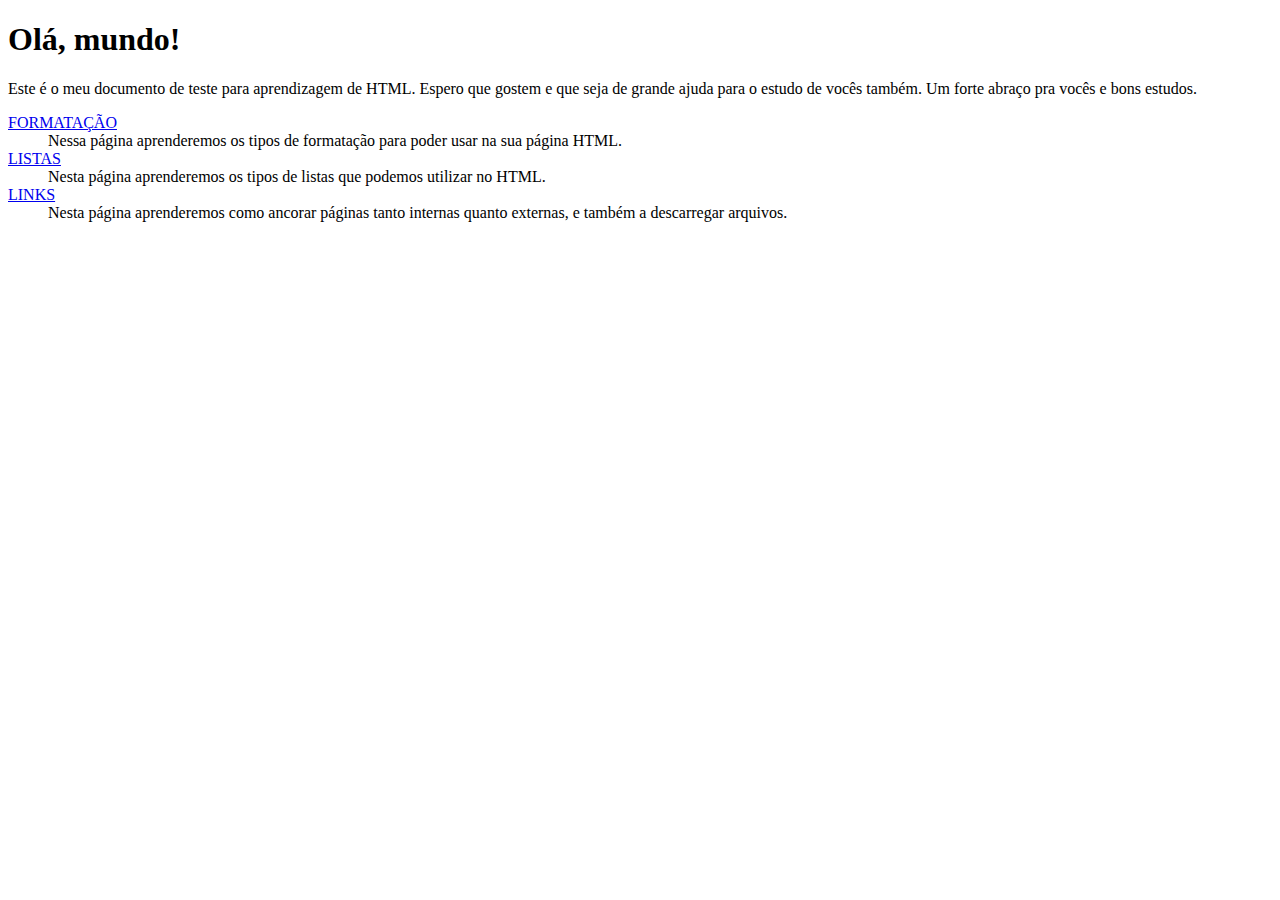
==== commit 00897d64: "work_01" ====
--- a/index.html
+++ b/index.html
@@ -5,255 +5,38 @@
     <meta charset="UTF-8"> <!-- Essa linha permite a acentuação -->
     <meta http-equiv="X-UA-Compatible" content="IE=edge">
     <meta name="viewport" content="width=device-width, initial-scale=1.0">
-    <link rel="shortcut icon" href="html.ico" type="image/x-icon">
+    <link rel="shortcut icon" href="archives/html.ico" type="image/x-icon">
     <!-- A tag LINK esta sendo utilizada para inserir o ícone de 
     favorito no documento HTML. No VS CODE é muito simples, basta 
     digitar LINK e selecionar a opção com o complemento desejado.
     Virá preenchida automáticamente, basta trocar o arquivo dentro
     do HREF. -->
     <title>Aprendendo HTML</title>
-    <style>
-        mark {
-            background-color: chartreuse;
-        }
-    </style>
 </head>
 <body>
     <h1>Olá, mundo!</h1>
-    <p>Meu documento de teste para aprendizagem.</p>
-    <p>Seguiremos estudando para aprender a criar um site.</p>
-    <h2>Parágrafos e quebras de linha</h2>
-    <p>Hoje nós aprenderemos a criar parágrafos e quebras de linha <br>
-        nos textos do HTML para poder formatar de forma correta os <br>
-        textos do site proposto e organizar perfeitamente.<br>
-        Para isso utilizamos as tags &lt;p&gt; &lt;/p&gt; e &lt;br&gt;.
-        <!-- [&lt;] LESS THAN (Menor que) / [&gt;] GREATER THAN (Maior que) -->
-    </p>
-    <h2>Adição de símbolos</h2>
-    <p>&reg; &copy; &trade; &euro; &pound; &yen; &cent; &delta;</p>
-    <h3>Adição de emojis</h3>
-    <p>Vamos buscar os códigos no site emojipedia.org</p>
-    <p>&#x1F60A;</p> <!-- &#x e complementa com a númeração do site -->
-    <h2>Inserindo imagens</h2>
-    <p>Vamos aprender a inserir imagens no HTML utilizando a tag 
-        &lt;img&gt;.</p> 
-    <!-- Melhor apenas digitar IMG e dar ENTER, pois o VS CODE 
-        complementa o resto. -->
-    <img src="html.png" alt="Figura HTML">
-    <!-- Dentro das aspas do SRC aperte CTRL+ESPAÇO para selecionar
-    imagem da raiz do projeto. -->
-    <p>Agora vamos aprender a utilizar imagens de sites através de 
-        links já existentes.
-    </p>
-    <img src="https://cdn-icons-png.flaticon.com/512/888/888859.png" 
-    alt="Logo HTML">
-    <!-- Basta colar o link da imagem nas aspas do SRC. Porém a imagem
-    só aparece enquanto o servidor da imagem permanecer ativo e em 
-    conexão. -->
-    <h2>Aprendendo a hierarquia de títulos</h2>
-    <h1>Título</h1>
-    <h2>Sub-título1</h2>
-    <h3>Índice</h3>
-    <p>Texto de teste para a formatação de exemplo da hierarquia
-        de títulos.
-    </p>
-    <h4>Sub-índice</h4>
-    <p>Essa tag varia de 1 a 6 níveis de tamanho, sendo 1 o 
-        maior e 6 a menor.
-    </p>
-    <h5>Exemplo1</h5><h6>Exemplo2</h6>
-    <h2>Sub-título2</h2>
-    <h2>Formatações de texto</h2>
-    <h3>Negrito</h3>
-    <p>A tag &lt;b&gt; formata um texto em <b>Negrito</b>.
-        Porém ela <b>não é semântica</b> para o HTML5.
-    </p>
-    <h3>Destaque</h3>
-    <p>A tag &lt;strong&gt; formata um texto em <strong>Destaque</strong>.
-        E ela <strong>é semântica</strong> para o HTML5.
-    </p>
-    <h3>Itálico</h3>
-    <p>A tag &lt;i&gt; formata um texto em <i>Itálico</i>.
-        Porém ela <i>não é semântica</i> para o HTML5.
-    </p>
-    <h3>Ênfase</h3>
-    <p>A tag &lt;em&gt; formata um texto em <em>Ênfase</em>.
-        E ela <em>é semântica</em> para o HTML5.
-    </p>
-<!-- As teclas de atalho CTRL+SHIFT+P e selecionar 'Emmet: 
-    Envolver com Abreviação' ajuda na formatação do código 
-    quando necessário inserir tags rapidamente entre um texto
-    selecionado.-->
-    <h3>Texto marcado</h3>
-    <p>Teste de <mark style="background-color: #5151ff;">
-        <!-- Um dos métodos de se usar o STYLE. Tornando essa
-        tag uma formatação única. -->
-        texto marcado</mark> para uma melhor formatação de 
-        texto no HTML. E para isso, utilizamos a tag &lt;mark&gt;.
-    </p>
     <p>
-        Agora, para testar uma melhor formatação, <mark>
-        trabalharemos com o CSS</mark>. Assim poderemos 
-        padronizar melhor as formatações <mark>para facilitar
-        ajustes padrões no futuro</mark>.
-    </p>
-<!-- Na tag HEAD criamos a tag STYLE referênciando a tag MARK
-para padronizar a formatação em todas as tags MARK. Lembrando
-que STYLE é padrão CSS. -->
-    <h3>Texto grande e pequeno</h3>
-    <p>
-        Nesse tópico testaremos os tamanhos de texto. Faremos 
-        um teste com <big>textos grandes</big> e outro para 
-<!-- Tags em VERMELHO significam que estão obsoletas em novas
-atualizações do HTML, e irão cair em desuso futuramente. É
-recomendado a não utilização delas. -->
-<!-- Atualmente o ideal para aterações de tamanho assim é a 
-utilização do CSS para a formatação de tamanho do texto. -->
-        <small>textos pequenos</small>.
-    </p>
-    <h3>Texto deletado</h3>
-    <p>
-        Podemos marcar um texto de forma que o mesmo seja lido 
-        mas não considerado. <del>Portanto, é correto afirmar 
-        que o HTML é muito chato.</del> E para isso utilizamos 
-        a tag &lt;del&gt;.
-    </p>
-    <h3>Texto inserido</h3>
-    <p>
-        Também podemos marcar um texto de forma a dar ênfase e 
-        indicar que o mesmo texto foi adicionado. <ins>Portanto, 
-        estudar HTMl é incrível por possuir uma finalidade de 
-        recursos.</ins> E para isso utilizamos a tag &lt;ins&gt;. 
-        Ela <ins>é semântica</ins> no HTML5.
-    </p>
-    <h3>Texto sublinhado</h3>
-    <p>
-        Para sublinhar textos nós <u>utilizamos a tag &lt;u&gt;</u>. 
-        Porém ela <u>não é semântica</u> no HTML5.
-    </p>
-    <h3>Texto sobrescrito</h3>
-    <p>
-        Podemos <sup>sobrescrever</sup> alguma coisa, e para isso 
-        utilizamos a tag &lt;sup&gt;.
-    </p>
-    <h3>Texto subscrito</h3>
-    <p>
-        Também podemos <sub>subscrever</sub> alguma coisa, e para 
-        isso utilizamos a tag &lt;sub&gt;.
-    </p>
-    <h3>Outras formatações</h3>
-    <h4>Código-fonte / Pré-formatação</h4>
-    <p>
-        Quando necessário uma <code>formatação de texto</code> para 
-        melhor visibilidade de código em escrita utilizamos a tag 
-        &lt;code&gt;. É uma fonte mono espaçada.
-    </p>
-    <pre>
-            A tag &lt;pre&gt; também é muito boa para formatações de
-            código, pois ela permite a organização conforme escrita aqui
-            na edição do código.
-    </pre>
-    <h4>Citações simples</h4>
-    <p>
-        Para citarmos qualquer coisa de terceiros, utilizamos a tag &lt;q&gt;. 
-        Exemplo: <q>Você não é todo mundo.</q> (Mãe)
-    </p>
-    <h4>Citações completas</h4>
-    <p>
-        Para esse tipo de citação utilizamos a tag &lt;blockquote&gt;. 
-        Exemplo:<br>
-        Segundo Maurício Samy Silva, no seu livro Fundamentos de HTML5 e CSS3<br>
-        <blockquote cite="https://www.google.com.br/books/edition/Fundamentos_de_HTML5_e_CSS3/2iPYCQAAQBAJ?hl=pt-BR&gbpv=0">
-        <!-- O link não é exibido visualmente, mas ajuda bastante os gerenciadores
-        de busca no back-end. -->
-            HTML é a sigla em inglês para HyperText Markup Language, que, em
-            português, significa linguagem para marcação de hipertexto.
-        </blockquote>
-    </p>
-    <h4>Abreviações</h4>
-    <P>
-        Como nós estamos estudando <abbr title="HyperText Markup Language">HTML</abbr>, 
-        nós também conseguimos explicar abreviações utilizando a tag &lt;abbr&gt;
-    </P>
-    <h4>Texto invertido</h4>
-    <p>
-        Podemos também criar textos invertidos no HTML, utilizando a tag &lt;bdo&gt;.<br>
-        <bdo dir="rtl">Podemos também criar textos invertidos no HTML, utilizando a tag 
-        &lt;bdo&gt;.</bdo>
-    </p>
-    <h2>Utilização de listas</h2>
-    <h3>Listas ordenadas</h3>
-    <p>
-        Para ordenar listas utilizamos a tag &lt;ol&gt;. E cada item da lista precisa 
-        da tag &lt;li&gt; para ser entendido como item dessa lista. <br>
-        Exemplo:
-    </p>  
-    <p>Tarefas do dia</p>      
-    <ol type="A" start="4">
-    <!-- O TYPE formata o índice de ordenação e o START é a partir de qual começará.-->
-        <li>Acordar</li>
-        <li>Lavar garagem</li>
-        <li>Dar banho no cachorro</li>
-        <li>Estudar para a prova</li>
-    </ol>
-
-    <h3>Listas não ordenadas</h3>
-    <p>
-        Para listas não ordenadas utilizamos a tag &lt;ul&gt;. E para cada item ainda 
-        utilizamos a tag &lt;li&gt;. <br>
-        Exemplo:
-    </p>
-    <p>Lista de compras</p>
-    <ul type="SQUARE">
-    <!-- O TYPE aqui possuí apenas 3 opções: DISC[Padrão], CIRCLE e SQUARE. -->
-        <li>Arroz</li>
-        <li>Feijão</li>
-        <li>Tomate</li>
-        <li>Cebola</li>
-        <li>Carne</li>
-    </ul>
-    <h3>Listas de definição</h3>
-    <p>
-        Para listas de definições nós utilizamos a tag &lt;dl&gt;. Onde os itens possuem
-        texto, utilizando a tag &lt;dt&gt;, e descrição, utilizando a tag &lt;dd&gt;. <br>
-        Exemplo:
+        Este é o meu documento de teste para aprendizagem de HTML. Espero que 
+        gostem e que seja de grande ajuda para o estudo de vocês também. Um 
+        forte abraço pra vocês e bons estudos.
     </p>
     <dl>
-        <dt>HTML</dt>
-        <dd>Linguagem de marcação para a criação de conteúdo de um site.</dd>
-        <dt>CSS</dt>
-        <dd>Linguagem de marcação para a criação de design de um site.</dd>
-        <dt>JavaScript</dt>
-        <dd>Linguagem de programação para a criação de interatividade de um site.</dd>
+        <dt><a href="pages/pagFormat.html" rel="next">FORMATAÇÃO</a></dt>
+        <dd>
+            Nessa página aprenderemos os tipos de formatação para poder usar 
+            na sua página HTML.
+        </dd>
+        <dt><a href="pages/pagList.html" rel="next">LISTAS</a></dt>
+        <dd>
+            Nesta página aprenderemos os tipos de listas que podemos utilizar 
+            no HTML.
+        </dd>
+        <dt><a href="pages/pagLinks.html" rel="next">LINKS</a></dt>
+        <dd>
+            Nesta página aprenderemos como ancorar páginas tanto internas 
+            quanto externas, e também a descarregar arquivos.
+        </dd>
     </dl>
-    <h2>Trabalhando com links</h2>
-    <h3>Links externos</h3>
-    <p>
-        Acesse <a href="https://github.com/derikpimentel" target="_blank" rel="external">
-        <!-- O TARGET me permite alterar o jeito de abrir o link. -->
-        <!-- O REL é apenas uma referência para o gerênciador de busca no back-end. Dizer
-        EXTERNAL significa que é uma referência externa, mas caso não queira dar essa 
-        referência basta escrever NOFOLLOW pois assim o gerênciador de busca não dá sequência. -->    
-        meu perfil</a> no GitHub. Lá você pode aprender como utilizar a tag &lt;a&gt; 
-        para criar um link de referência externa. O ideal de abrir sites externos, é abrir 
-        los em uma nova aba.
-    </p>
-    <h3>Links internos</h3>
-    <p>
-        <a href="pagTestLink.html" rel="next">Clique aqui</a> para um link de página interna.
-        <!-- Caso trabalhe com pastas e queira voltar, basta acrescentar pontos antes do 
-        arquivo. EX.: "../index.html" -->
-    </p>
-    <h3>Links para download</h3>
-    <p>
-        <a href="archives/Arquivo de teste para download.pdf" 
-        download="Arquivo%de%teste%para%download.pdf" type="application/pdf">
-        <!-- o TYPE possuí uma lista para os tipos de arquivo no site 
-        https://www.iana.org/assignments/media-types/media-types.xhtml -->
-        Clique aqui</a> para baixar o arquivo. Caso pareça não estar funcionando com o PDF 
-        <a href="archives/Arquivo de teste para download.zip"
-        download="Arquivo%de%teste%para%download.zip" type="application/zip">
-        clique aqui</a> e teste no formato ZIP.
-    </p>
+    
 </body>
 </html>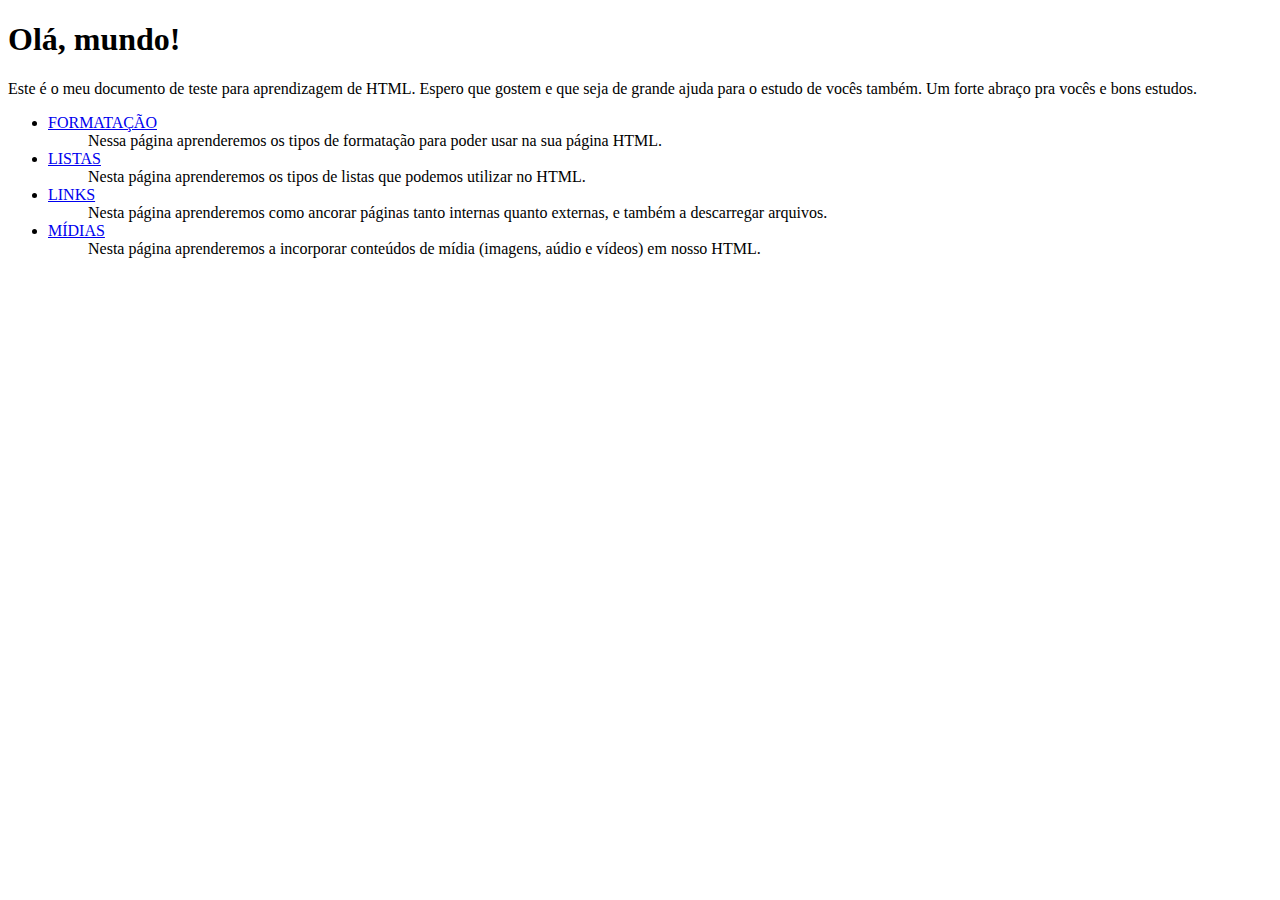
==== commit 24871ed9: "aula_11" ====
--- a/index.html
+++ b/index.html
@@ -20,23 +20,38 @@
         gostem e que seja de grande ajuda para o estudo de vocês também. Um 
         forte abraço pra vocês e bons estudos.
     </p>
-    <dl>
-        <dt><a href="pages/pagFormat.html" rel="next">FORMATAÇÃO</a></dt>
-        <dd>
-            Nessa página aprenderemos os tipos de formatação para poder usar 
-            na sua página HTML.
-        </dd>
-        <dt><a href="pages/pagList.html" rel="next">LISTAS</a></dt>
-        <dd>
-            Nesta página aprenderemos os tipos de listas que podemos utilizar 
-            no HTML.
-        </dd>
-        <dt><a href="pages/pagLinks.html" rel="next">LINKS</a></dt>
-        <dd>
-            Nesta página aprenderemos como ancorar páginas tanto internas 
-            quanto externas, e também a descarregar arquivos.
-        </dd>
-    </dl>
+    <ul>
+        <dl>
+            <li>
+                <dt><a href="pages/pagFormat.html" rel="next">FORMATAÇÃO</a></dt>    
+            </li>
+            <dd>
+                Nessa página aprenderemos os tipos de formatação para poder usar
+                na sua página HTML.
+            </dd>
+            <li>
+                <dt><a href="pages/pagList.html" rel="next">LISTAS</a></dt>
+            </li>
+            <dd>
+                Nesta página aprenderemos os tipos de listas que podemos utilizar
+                no HTML.
+            </dd>
+            <li>
+                <dt><a href="pages/pagLinks.html" rel="next">LINKS</a></dt>
+            </li>
+            <dd>
+                Nesta página aprenderemos como ancorar páginas tanto internas
+                quanto externas, e também a descarregar arquivos.
+            </dd>
+            <li>
+                <dt><a href="pages/pagMedia.html" rel="next">MÍDIAS</a></dt>
+            </li>
+            <dd>
+                Nesta página aprenderemos a incorporar conteúdos de mídia (imagens, 
+                aúdio e vídeos) em nosso HTML.
+            </dd>
+        </dl>
+    </ul>
     
 </body>
 </html>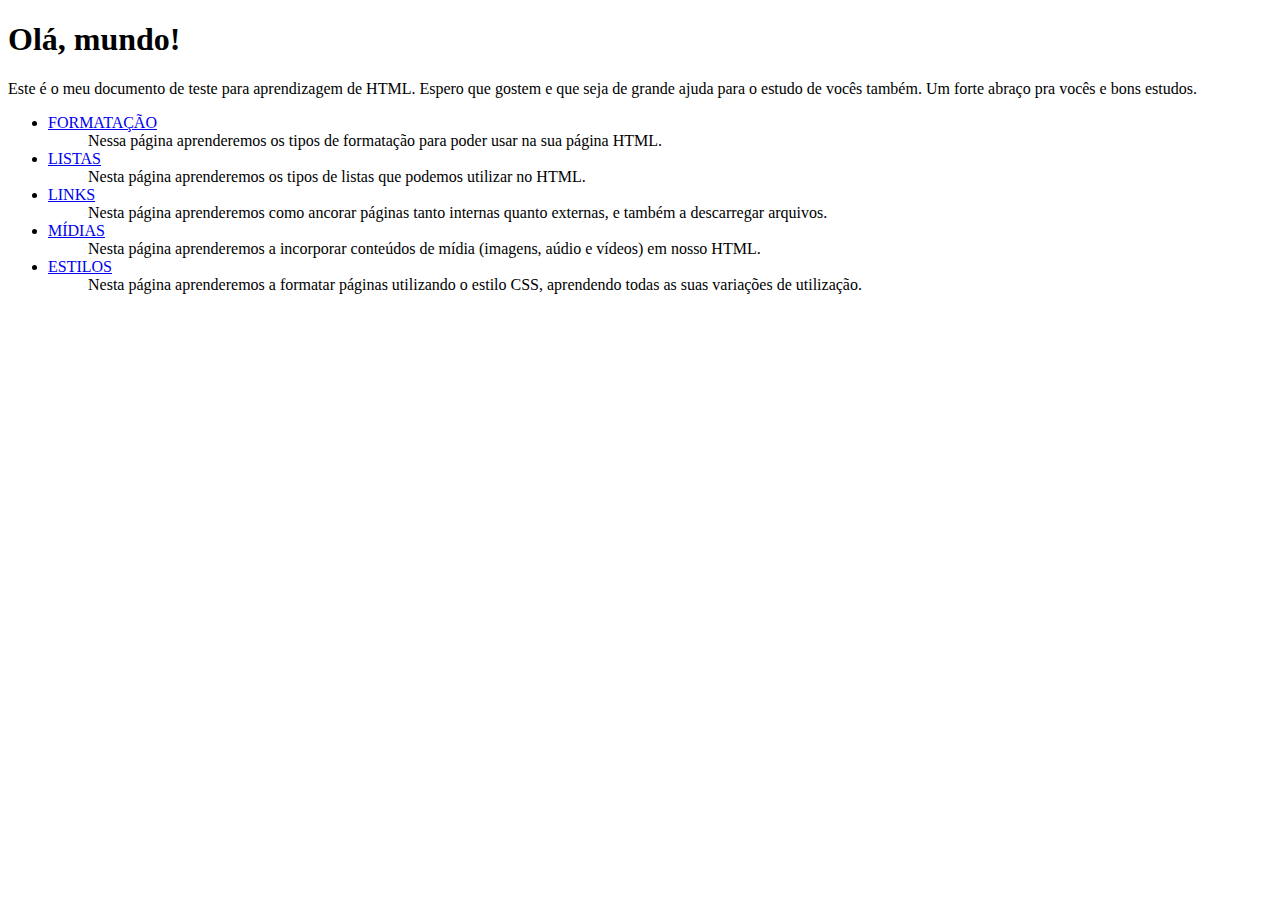
==== commit b445c45e: "aula_12-1" ====
--- a/index.html
+++ b/index.html
@@ -50,6 +50,13 @@
                 Nesta página aprenderemos a incorporar conteúdos de mídia (imagens, 
                 aúdio e vídeos) em nosso HTML.
             </dd>
+            <li>
+                <dt><a href="pages/pagCSS.html" rel="next">ESTILOS</a></dt>
+            </li>
+            <dd>
+                Nesta página aprenderemos a formatar páginas utilizando o estilo 
+                CSS, aprendendo todas as suas variações de utilização.
+            </dd>
         </dl>
     </ul>
     
